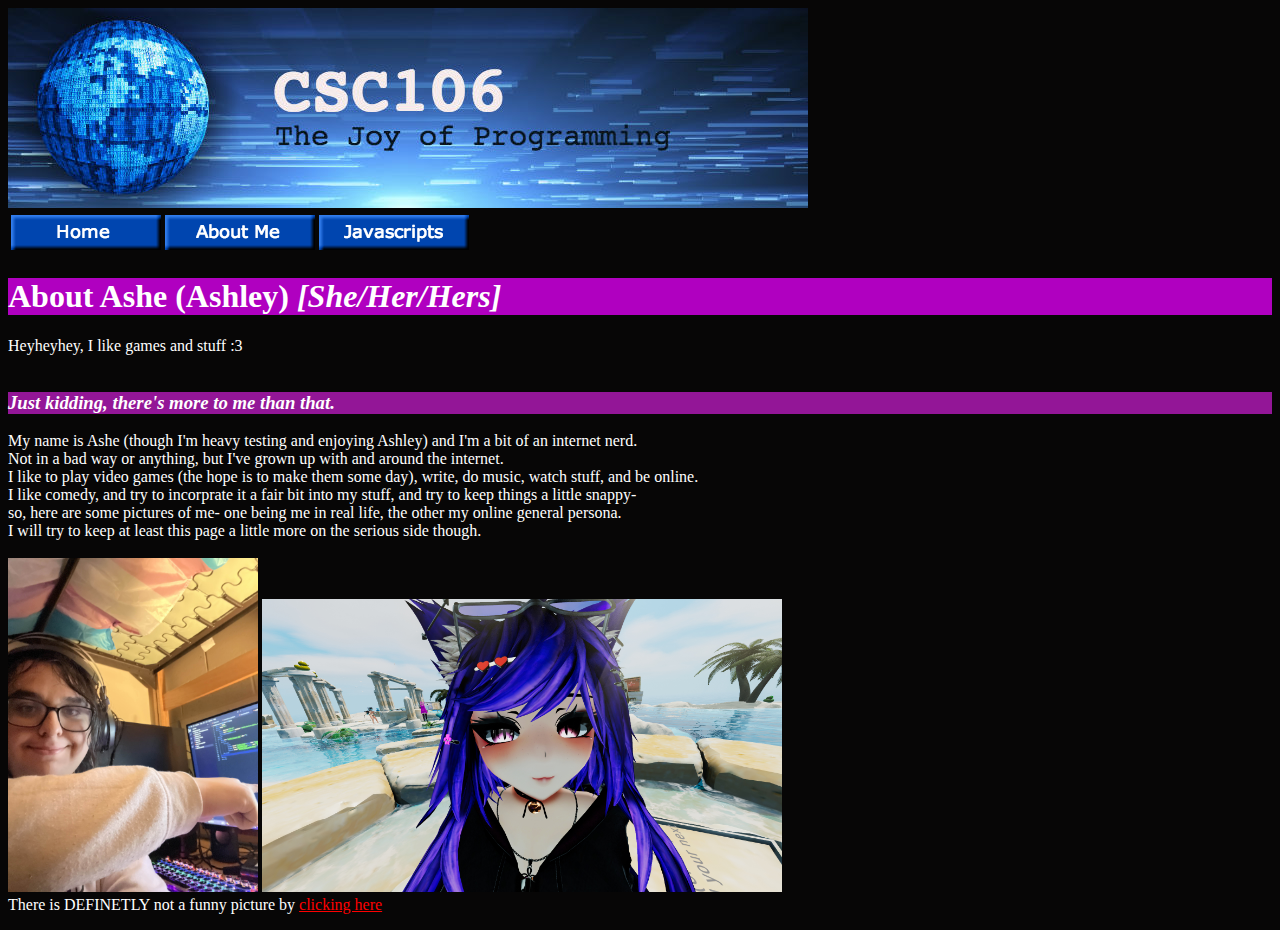
==== aboutme.html @ d85a8f31 "Add files via upload" ====
<!DOCTYPE html>
<html lang="en">
<head>
    <meta charset="UTF-8">
    <meta name="viewport" content="width=device-width, initial-scale=1.0">
    <title>About Ashe</title>
</head>
<style>
    H1 {color:white}
    H3 {color:white}
    p {color:white}
    a {color:rgb(255, 0, 0)}
    body {background-color: rgb(7, 6, 6)}
    h1 {background-color: rgb(176, 0, 192);}
    H3 {background-color: rgb(147, 22, 151);}
</style>
<body>
    <img src="csc106_banner.jpg" alt="">
    <table>
       <thead>
            <tr>
            <th><a href="index.html"><img src="home.png"></th>
            <th><a href="aboutme.html"><img src="aboutme.png"></th>
            <th> <a href="javascripts_page.html"><img src="js.png"></th> 
    </table>
    <h1>About Ashe (Ashley) <strong> <em>[She/Her/Hers]</em></strong></h1>
    <p>Heyheyhey, I like games and stuff :3 <br> <br>
        <h3> <em> Just kidding, there's more to me than that. </em></h3>
        <P>My name is Ashe (though I'm heavy testing and enjoying Ashley) and I'm a bit of an internet nerd. <br>
        Not in a bad way or anything, but I've grown up with and around the internet. <br>
        I like to play video games (the hope is to make them some day), write, do music, watch stuff, and be online. <br>
        I like comedy, and try to incorprate it a fair bit into my stuff, and try to keep things a little snappy- <br>
        so, here are some pictures of me- one being me in real life, the other my online general persona. <br>
        I will try to keep at least this page a little more on the serious side though. <br> <br>
<img src="meirlcoding.jpg" alt="a picture of me coding this website late night in my dorm on september 9th, 2024" width="250"> 
<img src="meonlinepersona.png" width="520" alt="a picture of my online persona (being a cute purple haired internet girl)"><br>
        There is DEFINETLY not a funny picture by  <a href="secretfunny.html">clicking here</a> 
        
    </p>
</body>
</html>
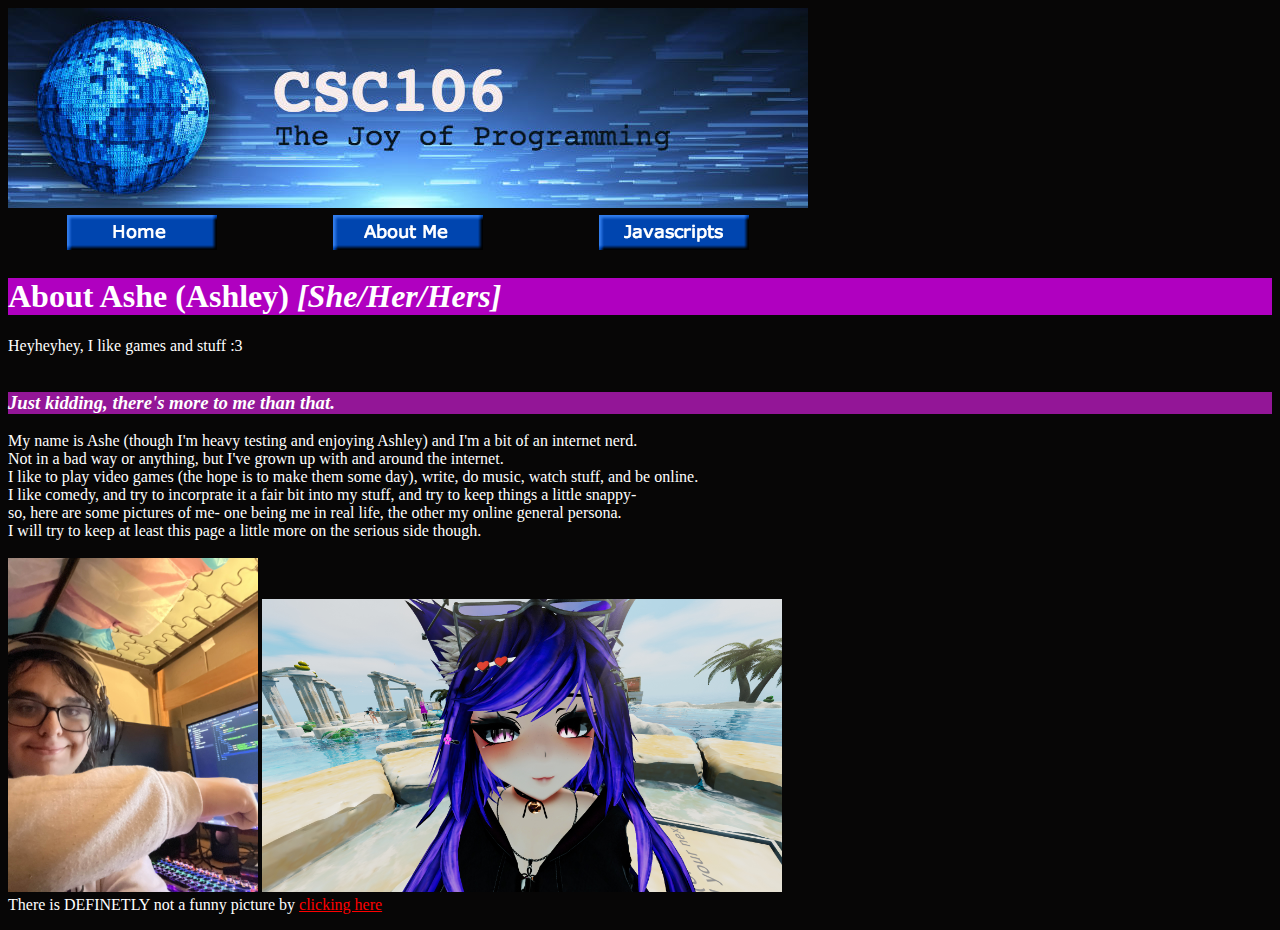
==== commit d77c65b8: "Add files via upload" ====
--- a/aboutme.html
+++ b/aboutme.html
@@ -16,7 +16,7 @@
 </style>
 <body>
     <img src="csc106_banner.jpg" alt="">
-    <table>
+    <table width="800">
        <thead>
             <tr>
             <th><a href="index.html"><img src="home.png"></th>
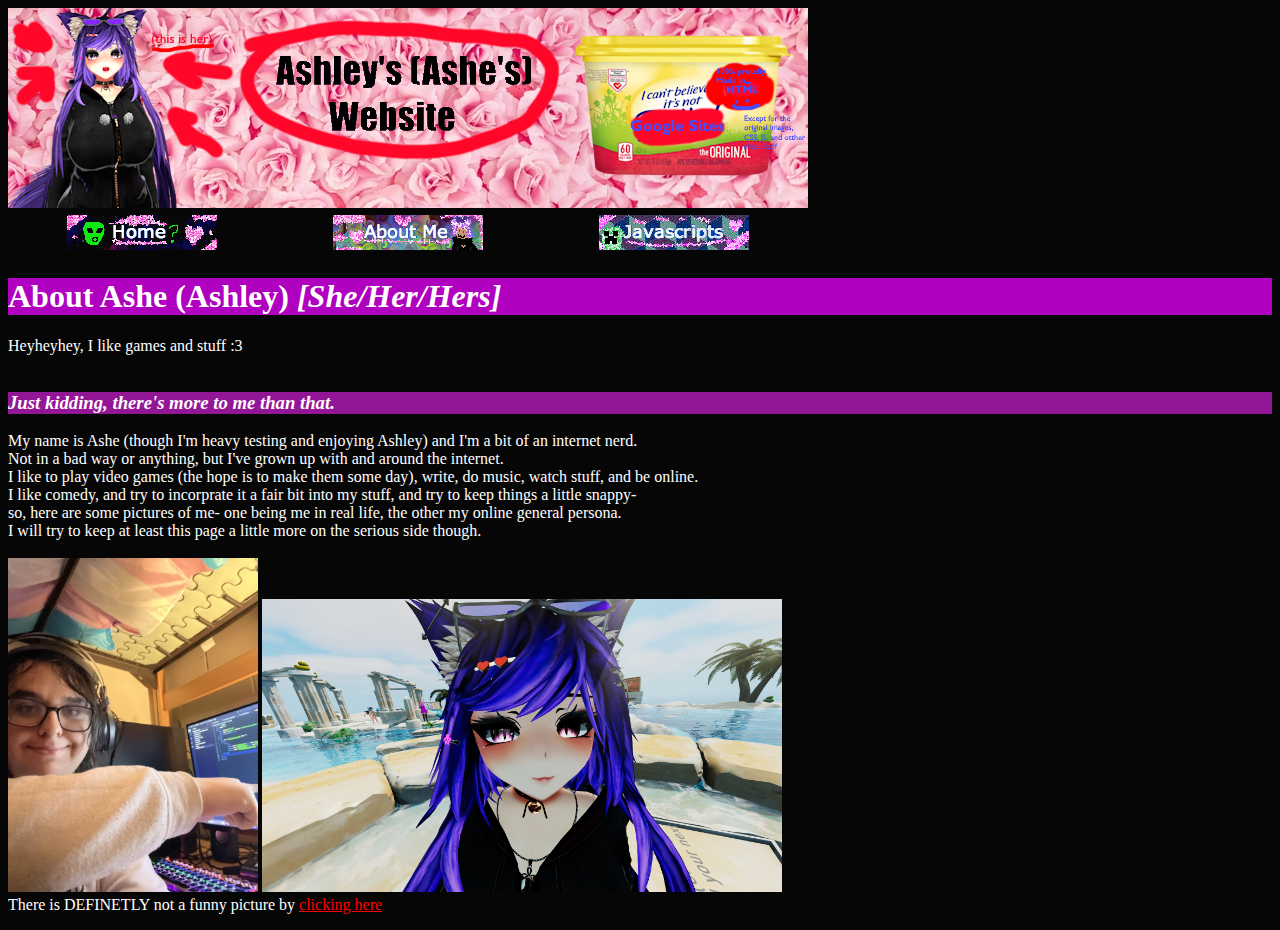
==== commit caebb3cb: "Add files via upload" ====
--- a/aboutme.html
+++ b/aboutme.html
@@ -15,7 +15,7 @@
     H3 {background-color: rgb(147, 22, 151);}
 </style>
 <body>
-    <img src="csc106_banner.jpg" alt="">
+    <img src="csc106_banner.png" alt="">
     <table width="800">
        <thead>
             <tr>
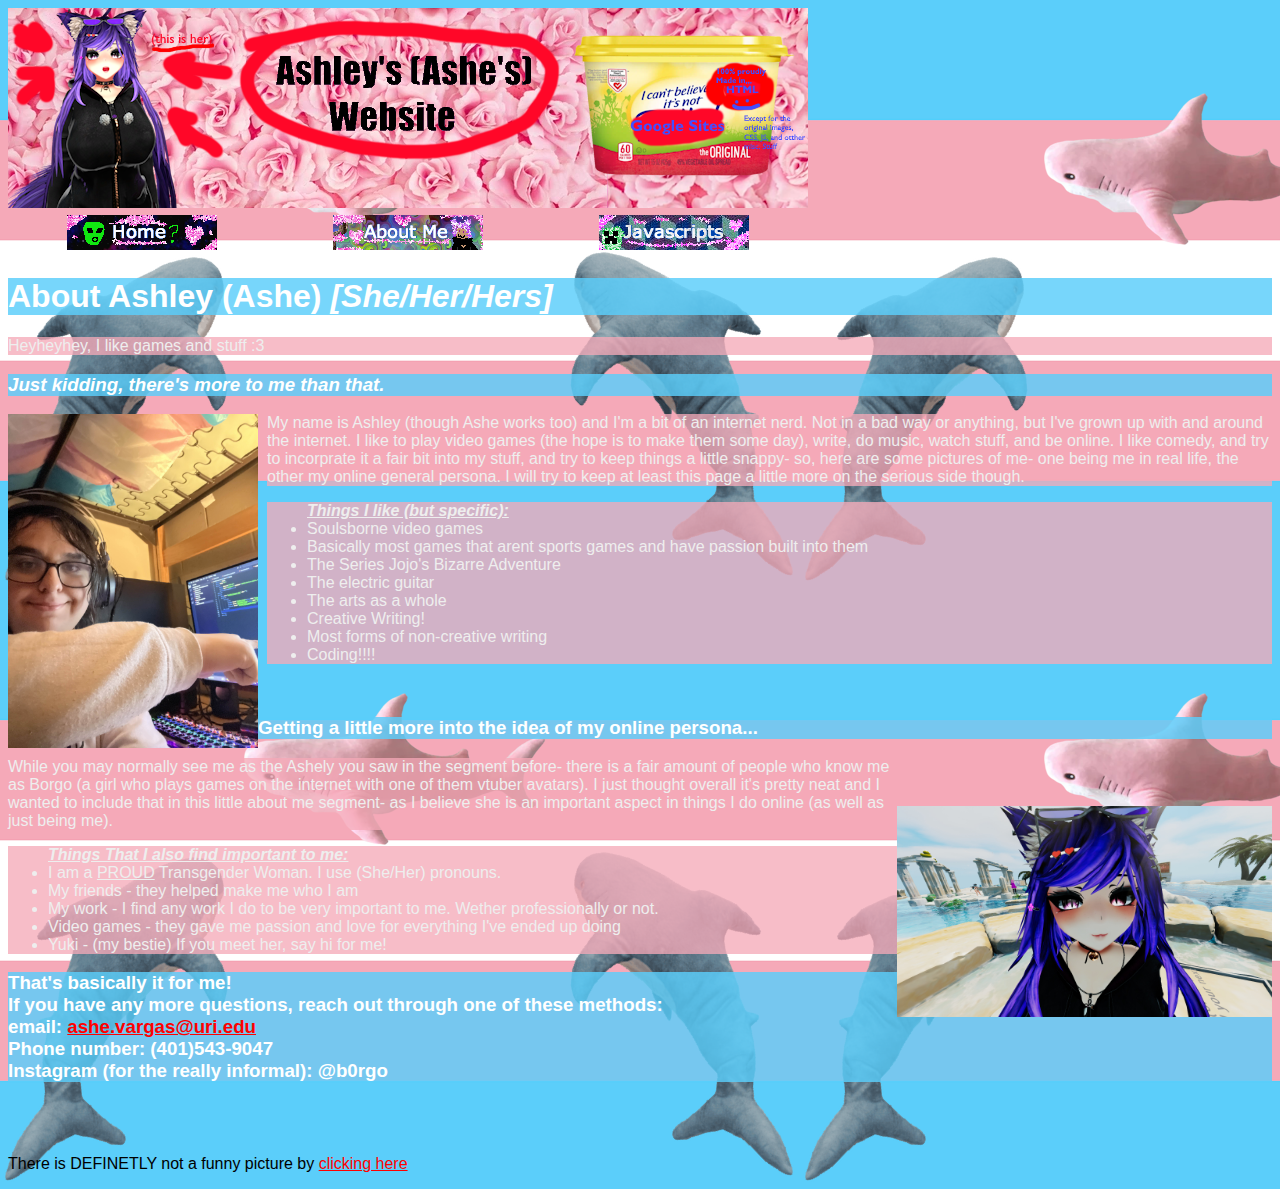
==== commit 6e3126d9: "Add files via upload" ====
--- a/aboutme.html
+++ b/aboutme.html
@@ -3,16 +3,30 @@
 <head>
     <meta charset="UTF-8">
     <meta name="viewport" content="width=device-width, initial-scale=1.0">
-    <title>About Ashe</title>
+    <title>About Ashley</title>
 </head>
 <style>
     H1 {color:white}
     H3 {color:white}
-    p {color:white}
+    p {color:rgb(238, 238, 238)}
+    p {background-color: rgba(245, 169, 184, 0.767);}
+    #ashe-yap1 {margin-left: 259px;}
+    #ashe-yap2 {margin-right: 375px;}
+    #ashe-yap-list2 {margin-right: 375px; }
+    #ashe-yap-list2 {background-color: rgba(245, 169, 184, 0.774);}
+    #ashe-yap-list2 {color: rgb(238, 238, 238);}
+    #ashe-yap-list {margin-left: 259px}
+    #ashe-yap-list {background-color: rgb(245, 169, 184, 0.774);}
+    #ashe-yap-list {color: rgb(238, 238, 238);}
     a {color:rgb(255, 0, 0)}
-    body {background-color: rgb(7, 6, 6)}
-    h1 {background-color: rgb(176, 0, 192);}
-    H3 {background-color: rgb(147, 22, 151);}
+    body {background-color: rgb(7, 6, 6) }
+    body {background-image: url(mybackground.png)}
+    body{font-family:'Franklin Gothic Medium', 'Arial Narrow', Arial, sans-serif;}
+    h1 {background-color: rgba(91, 205, 250, 0.829);}
+    H3 {background-color: rgb(91,206,250,0.829);}
+    #meirl{float: left;}
+    #borgopic {float: right;}
+    #borgopic {margin-top: 48px;}
 </style>
 <body>
     <img src="csc106_banner.png" alt="">
@@ -23,19 +37,57 @@
             <th><a href="aboutme.html"><img src="aboutme.png"></th>
             <th> <a href="javascripts_page.html"><img src="js.png"></th> 
     </table>
-    <h1>About Ashe (Ashley) <strong> <em>[She/Her/Hers]</em></strong></h1>
-    <p>Heyheyhey, I like games and stuff :3 <br> <br>
+    
+    <h1>About Ashley (Ashe) <strong> <em>[She/Her/Hers]</em></strong></h1>
+    <div id="actual-info">
+    <p id="actual-text">Heyheyhey, I like games and stuff :3 <br> 
         <h3> <em> Just kidding, there's more to me than that. </em></h3>
-        <P>My name is Ashe (though I'm heavy testing and enjoying Ashley) and I'm a bit of an internet nerd. <br>
-        Not in a bad way or anything, but I've grown up with and around the internet. <br>
-        I like to play video games (the hope is to make them some day), write, do music, watch stuff, and be online. <br>
-        I like comedy, and try to incorprate it a fair bit into my stuff, and try to keep things a little snappy- <br>
-        so, here are some pictures of me- one being me in real life, the other my online general persona. <br>
-        I will try to keep at least this page a little more on the serious side though. <br> <br>
-<img src="meirlcoding.jpg" alt="a picture of me coding this website late night in my dorm on september 9th, 2024" width="250"> 
-<img src="meonlinepersona.png" width="520" alt="a picture of my online persona (being a cute purple haired internet girl)"><br>
-        There is DEFINETLY not a funny picture by  <a href="secretfunny.html">clicking here</a> 
-        
+        <img id="meirl" src="meirlcoding.jpg" alt="a picture of me coding this website late night in my dorm on september 9th, 2024" width="250">
+        <P id="ashe-yap1"> 
+             My name is Ashley (though Ashe works too) and I'm a bit of an internet nerd. 
+        Not in a bad way or anything, but I've grown up with and around the internet. 
+        I like to play video games (the hope is to make them some day), write, do music, watch stuff, and be online. 
+        I like comedy, and try to incorprate it a fair bit into my stuff, and try to keep things a little snappy- 
+        so, here are some pictures of me- one being me in real life, the other my online general persona. 
+        I will try to keep at least this page a little more on the serious side though. <br>
+
+        <ul id="ashe-yap-list"> <strong><em><u>Things I like (but specific):</u></em></strong>
+            <li>Soulsborne video games</li>
+            <li>Basically most games that arent sports games and have passion built into them</li>
+            <li>The Series Jojo's Bizarre Adventure</li>
+            <li>The electric guitar</li>
+            <li>The arts as a whole</li>
+            <li> Creative Writing!</li>
+            <li> Most forms of non-creative writing</li>
+            <li>Coding!!!!</li>
+        </ul>
+    <br>
+    <h3>Getting a little more into the idea of my online persona...</h3>
+    <img id="borgopic" src="meonlinepersona.png" width="375" alt="a picture of my online persona (being a cute purple haired internet girl)">
+<p id="ashe-yap2">   
+While you may normally see me as the Ashely you saw in the segment before-
+ there is a fair amount of people who know me as Borgo 
+ (a girl who plays games on the internet with one of them vtuber avatars).
+ I just thought overall it's pretty neat and I wanted to include that in this little about me segment- 
+ as I believe she is an important aspect in things I do online (as well as just being me).
+
+ <ul id="ashe-yap-list2"> 
+    <strong><em><u>Things That I also find important to me:</u></em></strong>
+    <li> I am a <u> PROUD</u> Transgender Woman. I use (She/Her) pronouns.</li>
+    <li>My friends - they helped make me who I am</li>
+  <li>My work - I find any work I do to be very important to me. Wether professionally or not.</li> 
+  <li>Video games - they gave me passion and love for everything I've ended up doing </li>
+  <li>Yuki - (my bestie) If you meet her, say hi for me!</li>  
+ </ul> 
+</p>
+
+<h3>That's basically it for me! <br>
+If you have any more questions, reach out through one of these methods: <br>
+email: <a href="ashe.vargas@uri.edu">ashe.vargas@uri.edu</a> <br>
+Phone number: (401)543-9047 <br>
+Instagram (for the really informal): @b0rgo</h3>
+      <br><br><br>  There is DEFINETLY not a funny picture by  <a href="secretfunny.html">clicking here</a> 
+    </div>   
     </p>
 </body>
 </html>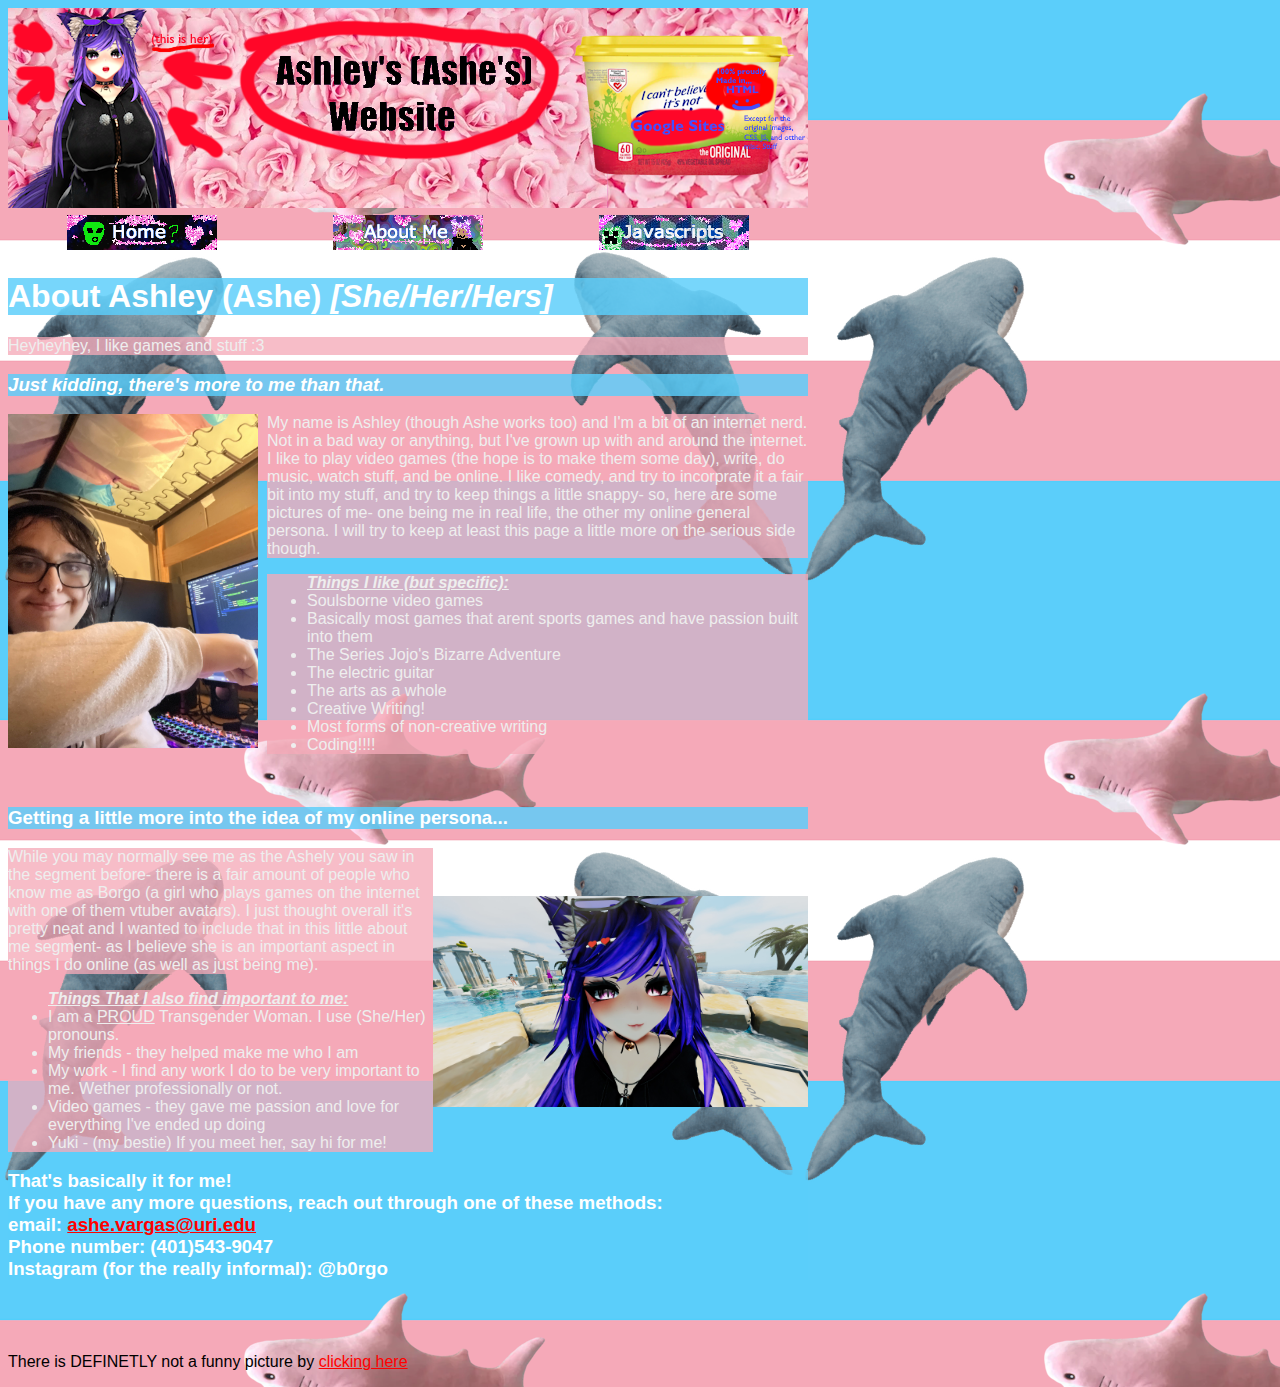
==== commit ab5dbd2d: "Add files via upload" ====
--- a/aboutme.html
+++ b/aboutme.html
@@ -24,6 +24,7 @@
     body{font-family:'Franklin Gothic Medium', 'Arial Narrow', Arial, sans-serif;}
     h1 {background-color: rgba(91, 205, 250, 0.829);}
     H3 {background-color: rgb(91,206,250,0.829);}
+    body{width: 800px}
     #meirl{float: left;}
     #borgopic {float: right;}
     #borgopic {margin-top: 48px;}
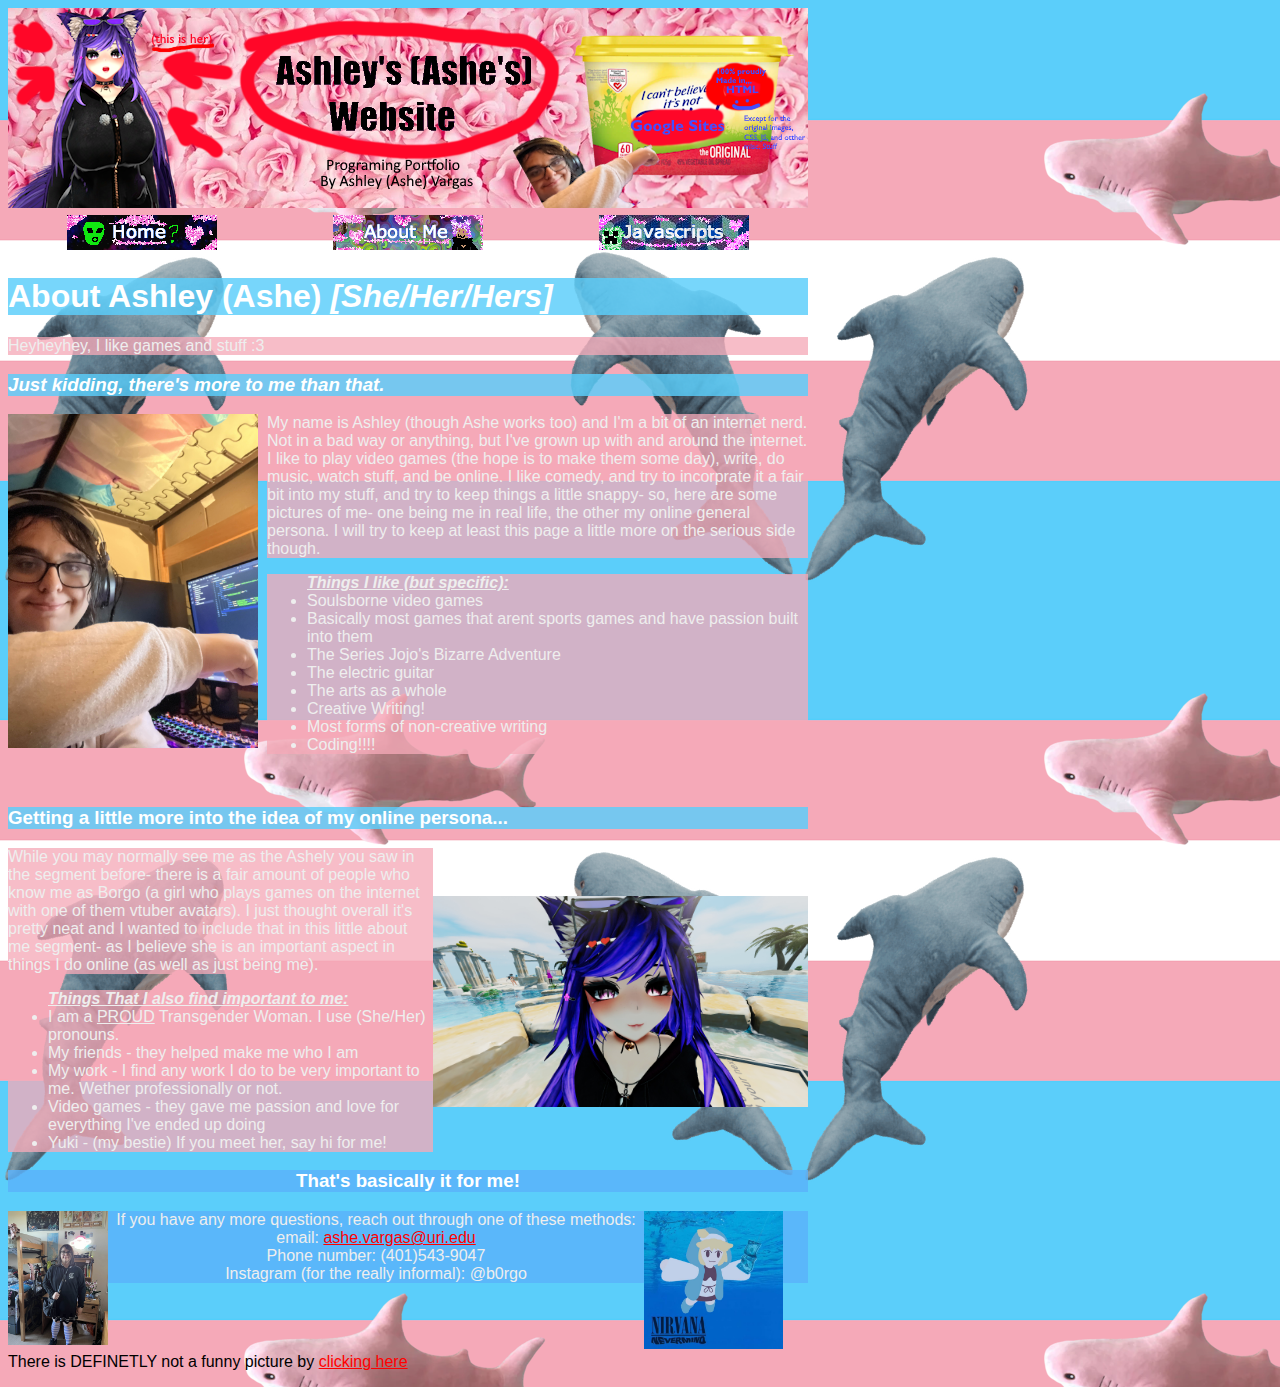
==== commit 124ae90d: "Add files via upload" ====
--- a/aboutme.html
+++ b/aboutme.html
@@ -4,6 +4,7 @@
     <meta charset="UTF-8">
     <meta name="viewport" content="width=device-width, initial-scale=1.0">
     <title>About Ashley</title>
+    <link rel="icon" href="blahaj.ico" type="image/x-icon">
 </head>
 <style>
     H1 {color:white}
@@ -18,6 +19,8 @@
     #ashe-yap-list {margin-left: 259px}
     #ashe-yap-list {background-color: rgb(245, 169, 184, 0.774);}
     #ashe-yap-list {color: rgb(238, 238, 238);}
+    #business-card {background-color:rgba(91, 178, 250, 0.829);}
+    #business-card-heading {background-color:rgba(91, 178, 250, 0.829);}
     a {color:rgb(255, 0, 0)}
     body {background-color: rgb(7, 6, 6) }
     body {background-image: url(mybackground.png)}
@@ -28,6 +31,12 @@
     #meirl{float: left;}
     #borgopic {float: right;}
     #borgopic {margin-top: 48px;}
+    #bridgetvana {float: right;}
+    #bridgetvana {margin-right: 25px}
+    #mehappysep10 {margin-right: 3}
+    #mehappysep10 {float:left} 
+    #business-card {text-align: center;}
+    #business-card-heading{text-align: center;}
 </style>
 <body>
     <img src="csc106_banner.png" alt="">
@@ -82,11 +91,15 @@
  </ul> 
 </p>
 
-<h3>That's basically it for me! <br>
+<h3 id="business-card-heading">That's basically it for me! </h3>
+<p id="business-card">
+<img id="bridgetvana" src="IMG_9186.jpg" width="139px"></img>
+<img id="mehappysep10" src="IMG_9304.jpg" width="100px">
 If you have any more questions, reach out through one of these methods: <br>
 email: <a href="ashe.vargas@uri.edu">ashe.vargas@uri.edu</a> <br>
 Phone number: (401)543-9047 <br>
-Instagram (for the really informal): @b0rgo</h3>
+Instagram (for the really informal): @b0rgo</p>
+
       <br><br><br>  There is DEFINETLY not a funny picture by  <a href="secretfunny.html">clicking here</a> 
     </div>   
     </p>
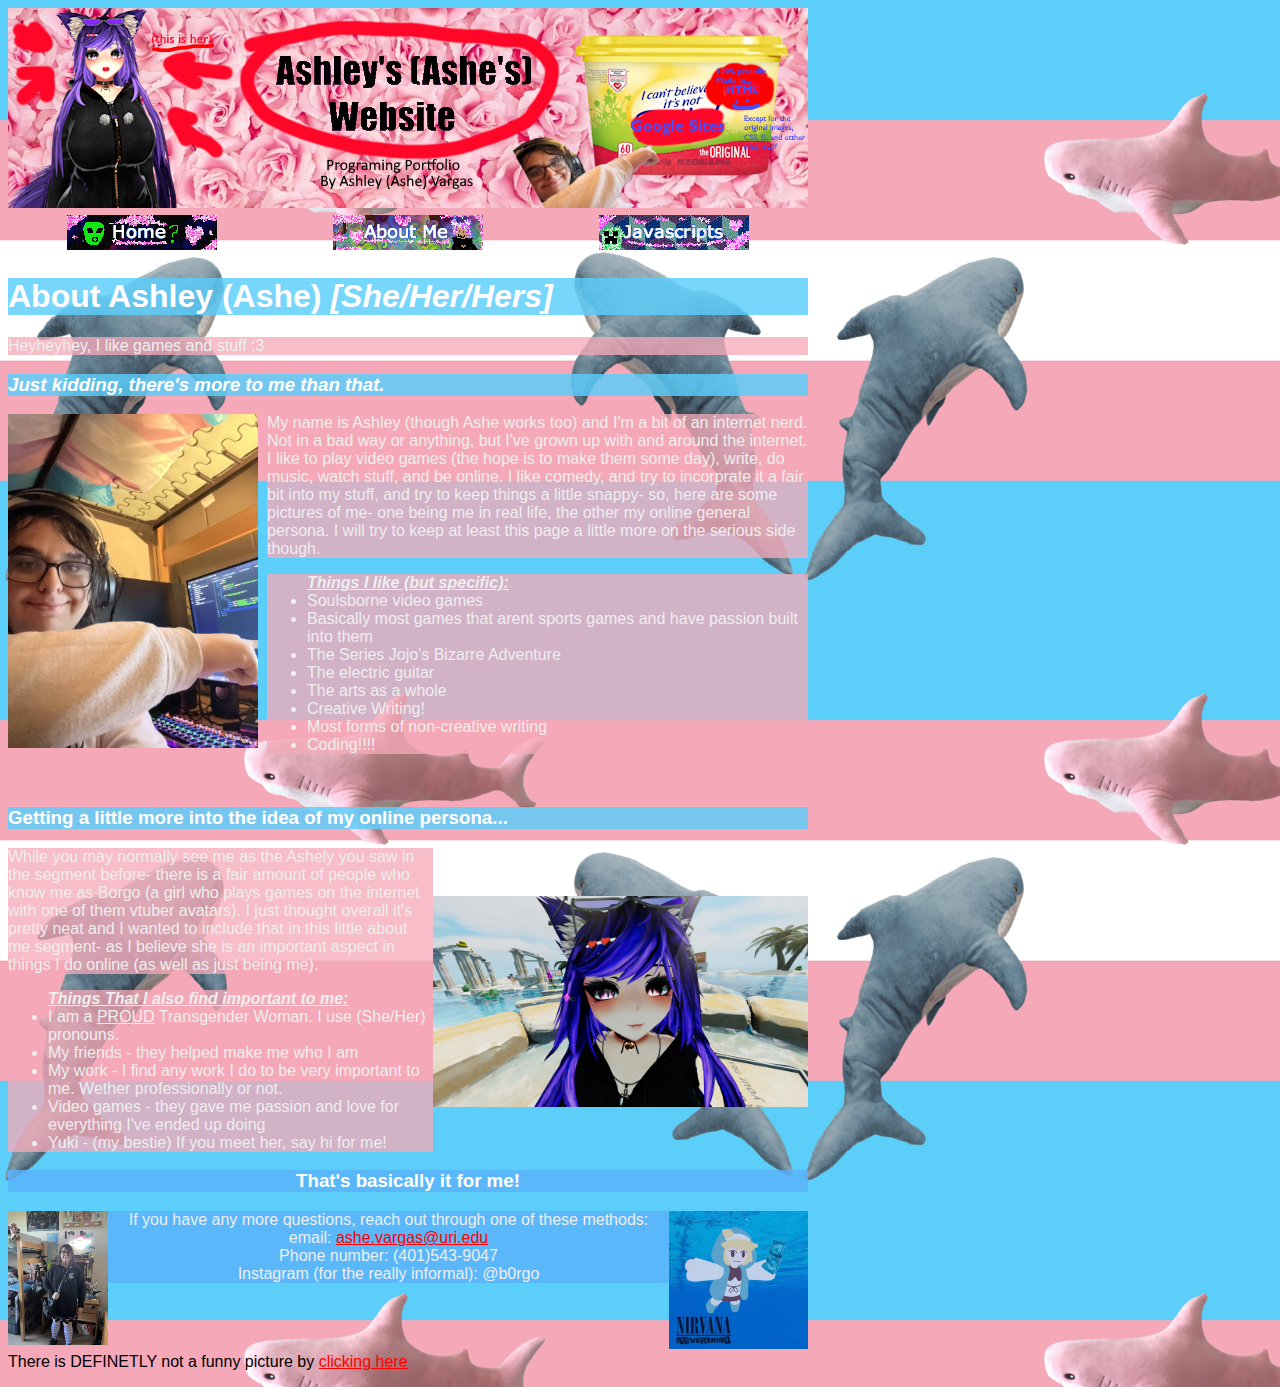
==== commit 4524f1f0: "Add files via upload" ====
--- a/aboutme.html
+++ b/aboutme.html
@@ -20,7 +20,9 @@
     #ashe-yap-list {background-color: rgb(245, 169, 184, 0.774);}
     #ashe-yap-list {color: rgb(238, 238, 238);}
     #business-card {background-color:rgba(91, 178, 250, 0.829);}
+ 
     #business-card-heading {background-color:rgba(91, 178, 250, 0.829);}
+    #business-card-heading {margin-right: px}
     a {color:rgb(255, 0, 0)}
     body {background-color: rgb(7, 6, 6) }
     body {background-image: url(mybackground.png)}
@@ -32,7 +34,7 @@
     #borgopic {float: right;}
     #borgopic {margin-top: 48px;}
     #bridgetvana {float: right;}
-    #bridgetvana {margin-right: 25px}
+    #bridgetvana {margin-right: 0px}
     #mehappysep10 {margin-right: 3}
     #mehappysep10 {float:left} 
     #business-card {text-align: center;}
